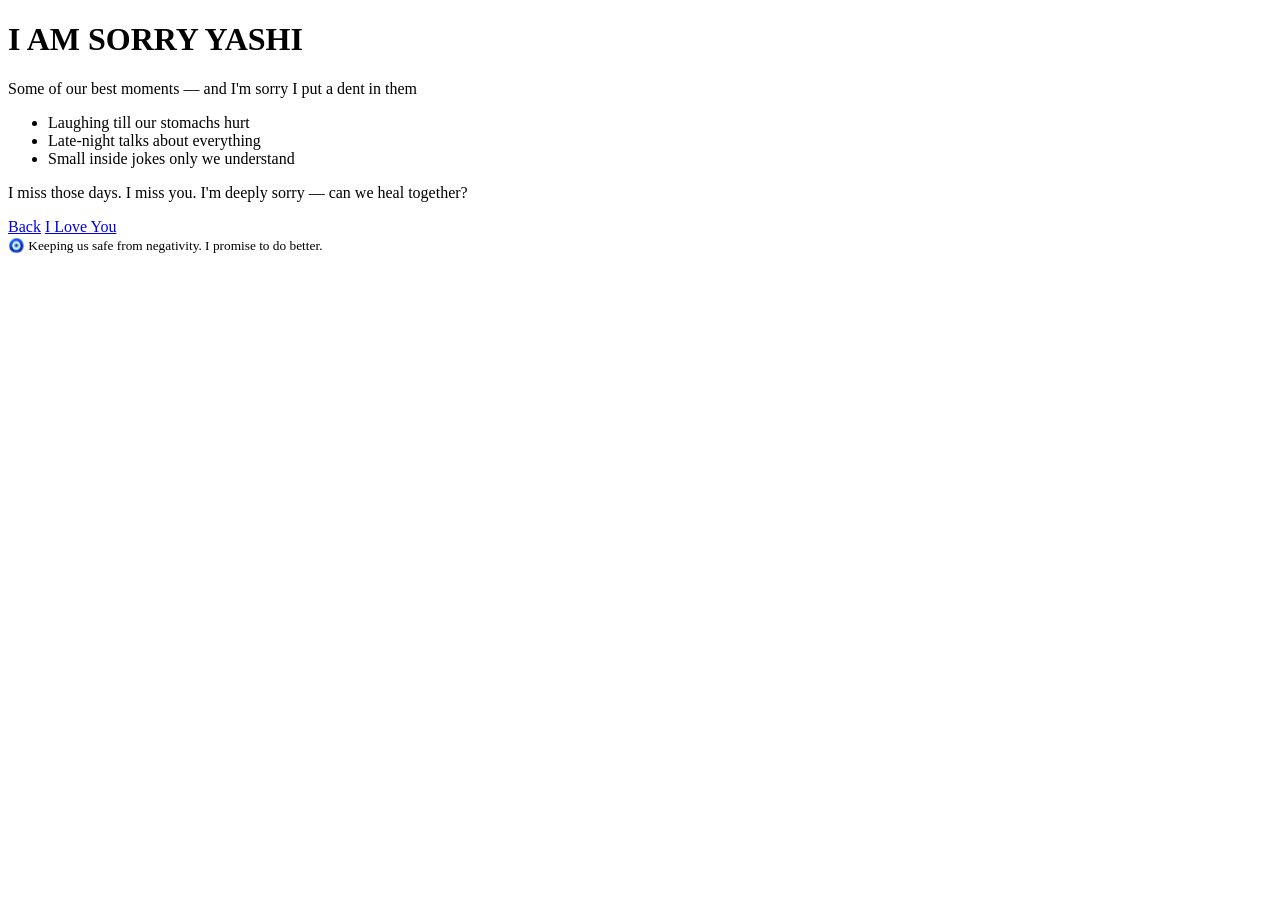
==== page2.html @ 2f5d70b9 "Update site headers to "I AM SORRY YASHI"" ====
<!doctype html>
<html lang="en">
<head>
  <meta charset="utf-8" />
  <meta name="viewport" content="width=device-width,initial-scale=1" />
  <title>I AM SORRY YASHI — Remember</title>
  <link rel="stylesheet" href="styles.css">
</head>
<body>
  <div class="page" id="page-2">
    <header class="site-header">
      <h1 class="title">I AM SORRY YASHI</h1>
      <p class="subtitle">Some of our best moments — and I'm sorry I put a dent in them</p>
    </header>

    <main class="content">
      <div id="animation-area-2" class="animation-area" aria-hidden="true"></div>

      <section class="memory-box">
        <ul class="memories">
          <li>Laughing till our stomachs hurt</li>
          <li>Late-night talks about everything</li>
          <li>Small inside jokes only we understand</li>
        </ul>

        <p class="soft-plea">I miss those days. I miss you. I'm deeply sorry — can we heal together?</p>

        <div class="controls">
          <a class="btn" href="index.html">Back</a>
          <a class="btn" href="page3.html">I Love You</a>
        </div>
      </section>
    </main>

    <footer class="site-footer">
      <small>🧿 Keeping us safe from negativity. I promise to do better.</small>
    </footer>
  </div>

  <script src="script.js"></script>
</body>
</html>
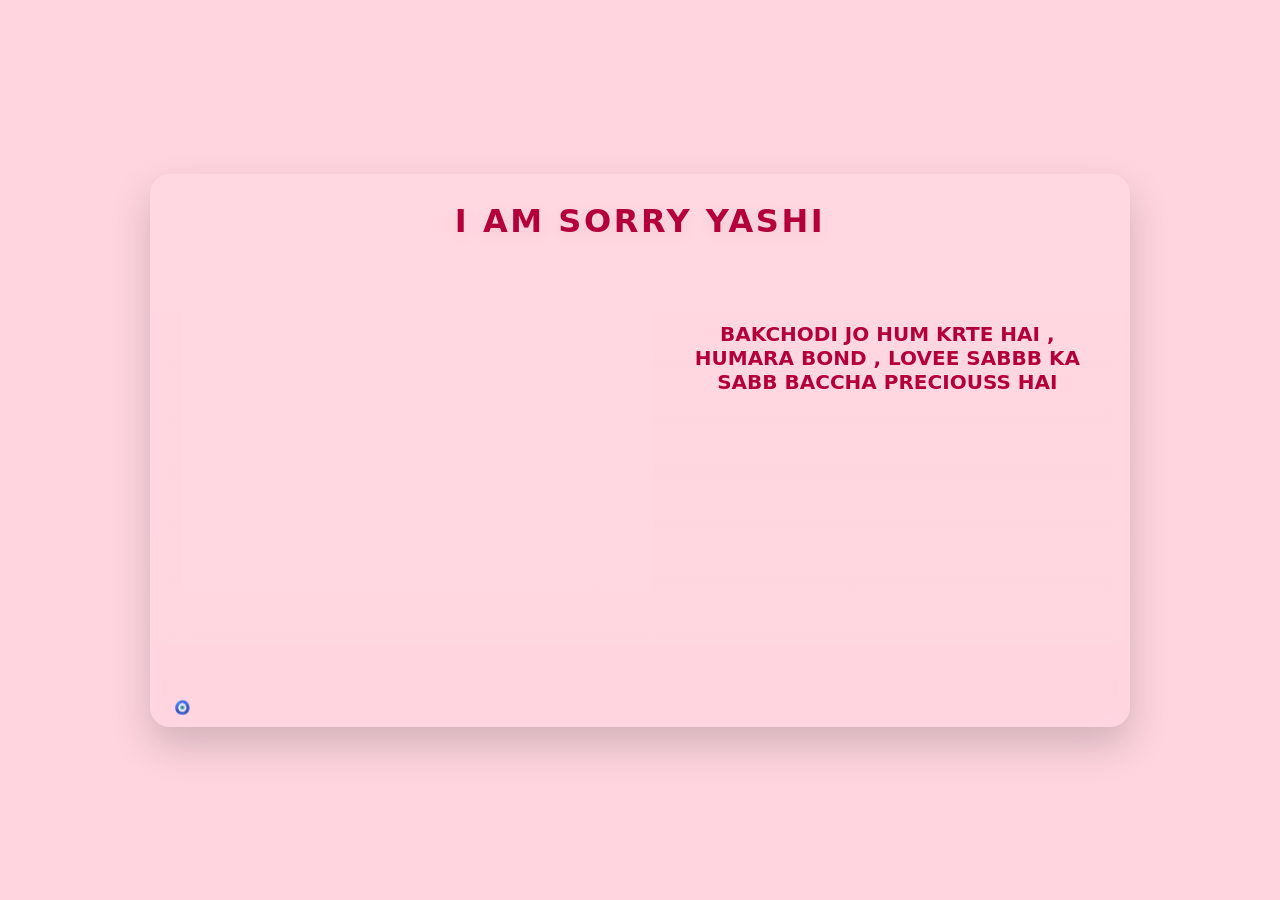
==== commit 8626afe4: "Apply user changes: remove music, set memory text, set final page bold pink message" ====
--- a/page2.html
+++ b/page2.html
@@ -3,37 +3,25 @@
 <head>
   <meta charset="utf-8" />
   <meta name="viewport" content="width=device-width,initial-scale=1" />
-  <title>I AM SORRY YASHI — Remember</title>
+  <title>I AM SORRY YASHI — Memory</title>
   <link rel="stylesheet" href="styles.css">
 </head>
 <body>
   <div class="page" id="page-2">
     <header class="site-header">
       <h1 class="title">I AM SORRY YASHI</h1>
-      <p class="subtitle">Some of our best moments — and I'm sorry I put a dent in them</p>
     </header>
 
     <main class="content">
       <div id="animation-area-2" class="animation-area" aria-hidden="true"></div>
 
-      <section class="memory-box">
-        <ul class="memories">
-          <li>Laughing till our stomachs hurt</li>
-          <li>Late-night talks about everything</li>
-          <li>Small inside jokes only we understand</li>
-        </ul>
-
-        <p class="soft-plea">I miss those days. I miss you. I'm deeply sorry — can we heal together?</p>
-
-        <div class="controls">
-          <a class="btn" href="index.html">Back</a>
-          <a class="btn" href="page3.html">I Love You</a>
-        </div>
+      <section class="memory-box only-text">
+        <p class="memory-text">BAKCHODI JO HUM KRTE HAI , HUMARA BOND , LOVEE SABBB KA SABB BACCHA PRECIOUSS HAI</p>
       </section>
     </main>
 
     <footer class="site-footer">
-      <small>🧿 Keeping us safe from negativity. I promise to do better.</small>
+      <small>🧿</small>
     </footer>
   </div>
 
--- a/styles.css
+++ b/styles.css
@@ -0,0 +1,220 @@
+:root{
+  --bg: #ffd6e0; /* baby pink */
+  --accent: #ff6b6b;
+  --muted: #fff7f8;
+  --glass: rgba(255,255,255,0.08);
+  --text: #2b2b2b;
+  --soft: #ffffffcc;
+}
+
+*{box-sizing:border-box}
+html,body{height:100%}
+body{
+  margin:0;
+  font-family: "Segoe UI", Roboto, system-ui, -apple-system, "Helvetica Neue", Arial;
+  color:var(--text);
+  background: var(--bg);
+  -webkit-font-smoothing:antialiased;
+  display:flex;
+  align-items:center;
+  justify-content:center;
+  padding:24px;
+}
+
+.page{
+  width:100%;
+  max-width:980px;
+  border-radius:20px;
+  background: linear-gradient(180deg, rgba(255,255,255,0.06), rgba(255,255,255,0.02));
+  box-shadow: 0 18px 40px rgba(0,0,0,0.18);
+  overflow:hidden;
+  backdrop-filter: blur(6px);
+}
+
+.site-header{
+  padding:28px 32px;
+  text-align:center;
+}
+.title{
+  margin:0;
+  font-size:2rem;
+  letter-spacing:0.08em;
+  color:#b3003b;
+  text-shadow: 0 4px 18px rgba(0,0,0,0.08);
+}
+
+.content{
+  display:flex;
+  gap:24px;
+  padding:16px 32px 32px;
+  align-items:flex-start;
+  position:relative;
+  min-height:420px;
+}
+
+.animation-area{
+  flex:1 1 50%;
+  min-height:360px;
+  position:relative;
+  overflow:hidden;
+  border-radius:12px;
+  background: rgba(255,255,255,0.02);
+  padding:12px;
+  box-shadow: inset 0 2px 10px rgba(255,255,255,0.02);
+}
+
+.apology-box, .memory-box, .final-box{
+  width:46%;
+  padding:18px;
+  display:flex;
+  flex-direction:column;
+  gap:12px;
+  align-items:center;
+  justify-content:center;
+}
+
+/* Big sorry */
+.big-sorry{
+  margin:6px 0;
+  font-size:4rem;
+  color:#fff;
+  text-shadow: 0 10px 30px rgba(0,0,0,0.12);
+  transform-origin:center;
+  animation: gentlePulse 2.8s ease-in-out infinite;
+}
+
+/* Typewriter */
+.typewriter{
+  width:100%;
+  color:var(--soft);
+  background:linear-gradient(90deg, rgba(255,255,255,0.02), rgba(255,255,255,0.01));
+  padding:12px 14px;
+  border-radius:10px;
+  min-height:72px;
+  font-size:1rem;
+  line-height:1.4;
+  text-align:left;
+  white-space:pre-wrap;
+}
+
+/* Buttons */
+.btn{
+  display:inline-block;
+  background:rgba(255,255,255,0.12);
+  color:#b3003b;
+  padding:10px 16px;
+  border-radius:10px;
+  text-decoration:none;
+  box-shadow: 0 8px 18px rgba(0,0,0,0.12);
+  transition:transform .18s ease, background .18s ease;
+}
+.btn:hover{ transform:translateY(-4px); background:rgba(255,255,255,0.18) }
+
+.controls{ display:flex; gap:10px; margin-top:8px }
+
+/* Floating hearts & texts */
+.floating{
+  position:absolute;
+  pointer-events:none;
+  will-change: transform, opacity;
+  font-size:26px;
+  opacity:0;
+  animation: floatUp linear forwards;
+}
+@keyframes floatUp{
+  0%{ transform: translateY(40vh) scale(0.6); opacity:0 }
+  10%{ opacity:1 }
+  100%{ transform: translateY(-12vh) scale(1.1); opacity:0 }
+}
+
+/* Gentle pulse */
+@keyframes gentlePulse{
+  0%{ transform: scale(1) }
+  50%{ transform: scale(1.06) }
+  100%{ transform: scale(1) }
+}
+
+/* Final heart clicker */
+.heart-clicker{
+  font-size:72px;
+  cursor:pointer;
+  user-select:none;
+  animation: heartbeat 1.6s ease-in-out infinite;
+  transform-origin:center;
+}
+@keyframes heartbeat{
+  0%{ transform: scale(1) }
+  25%{ transform: scale(1.12) }
+  45%{ transform: scale(1) }
+  60%{ transform: scale(1.06) }
+  100%{ transform: scale(1) }
+}
+
+.memories{
+  list-style:none;
+  padding:0;
+  margin:0;
+  color:var(--soft);
+  text-align:left;
+}
+.memories li{
+  margin:8px 0;
+  padding:8px 10px;
+  background:rgba(255,255,255,0.02);
+  border-radius:8px;
+  box-shadow: 0 3px 10px rgba(0,0,0,0.06) inset;
+}
+
+/* Footer */
+.site-footer{
+  padding:12px 24px;
+  display:flex;
+  align-items:center;
+  justify-content:space-between;
+  gap:12px;
+  color:var(--soft);
+}
+.mutebtn{
+  background:transparent;
+  border:1px solid rgba(255,255,255,0.08);
+  color:var(--soft);
+  padding:6px 10px;
+  border-radius:8px;
+}
+
+/* Memory specific */
+.only-text .memory-text{
+  font-size:1.25rem;
+  text-align:center;
+  color:#b3003b;
+  font-weight:700;
+}
+
+/* Final hero (page3) */
+.final-hero{
+  width:100vw;
+  height:100vh;
+  display:flex;
+  align-items:center;
+  justify-content:center;
+  background:#ff7fb0; /* stronger pink for emphasis */
+}
+.final-message{
+  color:#fff;
+  font-weight:800;
+  font-size:1.4rem;
+  text-align:center;
+  padding:40px 24px;
+  border-radius:12px;
+}
+
+/* Responsive */
+@media (max-width:900px){
+  .content{ flex-direction:column; gap:16px; padding:16px }
+  .apology-box, .memory-box, .final-box{ width:100% }
+  .final-message{ font-size:1rem; padding:24px }
+}
+
+/* small helper text */
+.final-line{ font-size:1.25rem; color:var(--soft); margin:8px 0 0; text-align:center }
+.soft-plea{ color:var(--soft); text-align:center; margin-top:6px }
